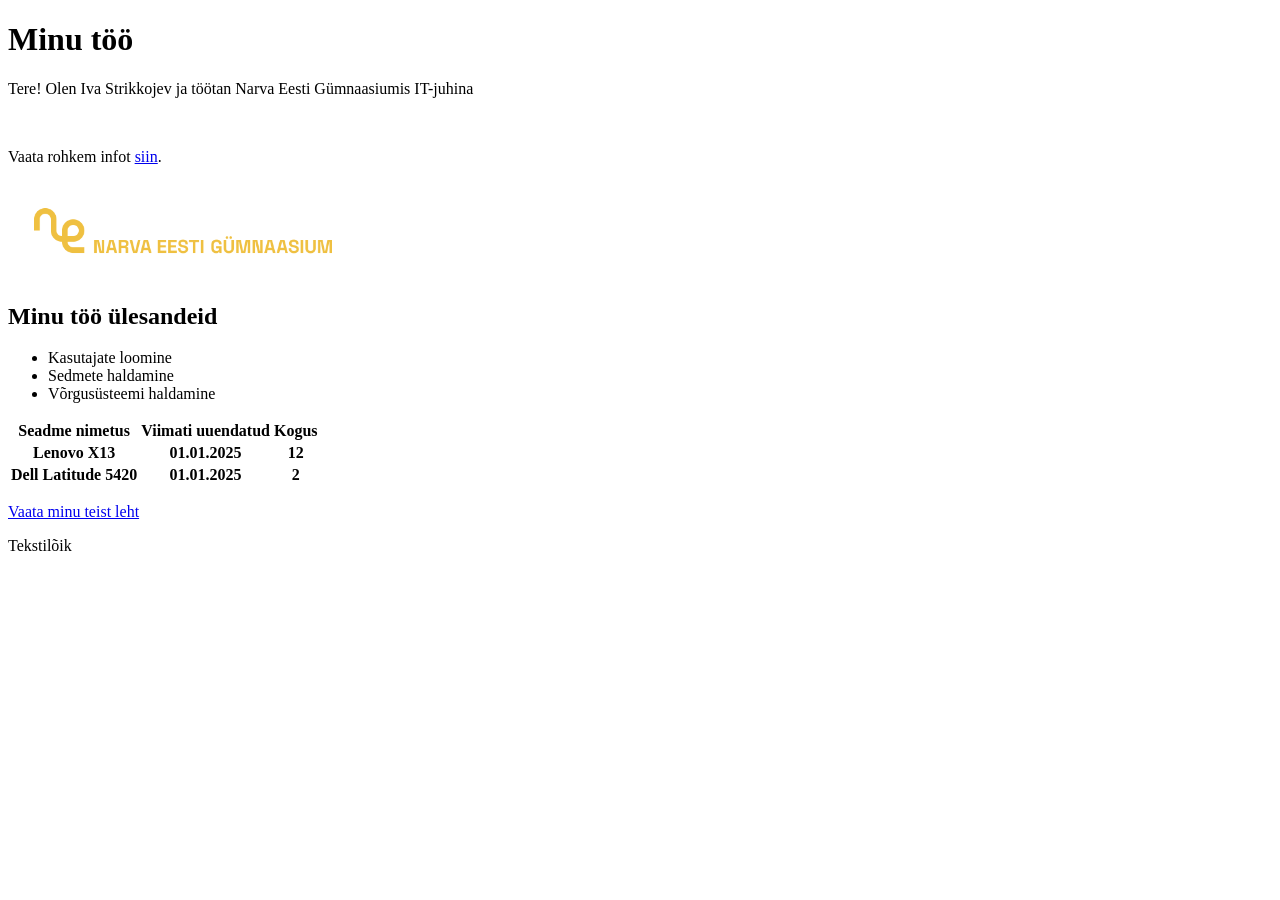
==== index.html @ 9bf64fec "Loodu kask leht" ====
<!DOCTYPE html>
<html lang="ee">
<head>
    <meta charset="UTF-8">
    <meta name="viewport" content="width=device-width, initial-scale=1.0">
    <title>Minu leht</title>
</head>
<body>

<h1>Minu töö</h1>
<p>Tere! Olen Iva Strikkojev ja töötan Narva Eesti Gümnaasiumis IT-juhina </p>
<br>
<p>Vaata rohkem infot <a href="https://nerg.ee/koolipere-2/" target="_blank">siin</a>.</p>
<img src="logo.png" alt="kooli logo" width="350">
<h2>Minu töö ülesandeid</h2>
<ul>
    <li>Kasutajate loomine</li>
    <li>Sedmete haldamine</li>
    <li>Võrgusüsteemi haldamine</li>
</ul>

<table>
    <tr>
        <th>Seadme nimetus</th>
        <th>Viimati uuendatud</th>
        <th>Kogus</th>
    </tr>
    <tr>
        <th>Lenovo X13</th>
        <th>01.01.2025</th>
        <th>12</th>        
    </tr>
    <tr>
        <th>Dell Latitude 5420</th>
        <th>01.01.2025</th>
        <th>2</th>
    </tr>
</table>

<p><a href="leht2.html">Vaata minu teist leht</a></p>

<p>Tekstilõik</p>

</body>
</html>
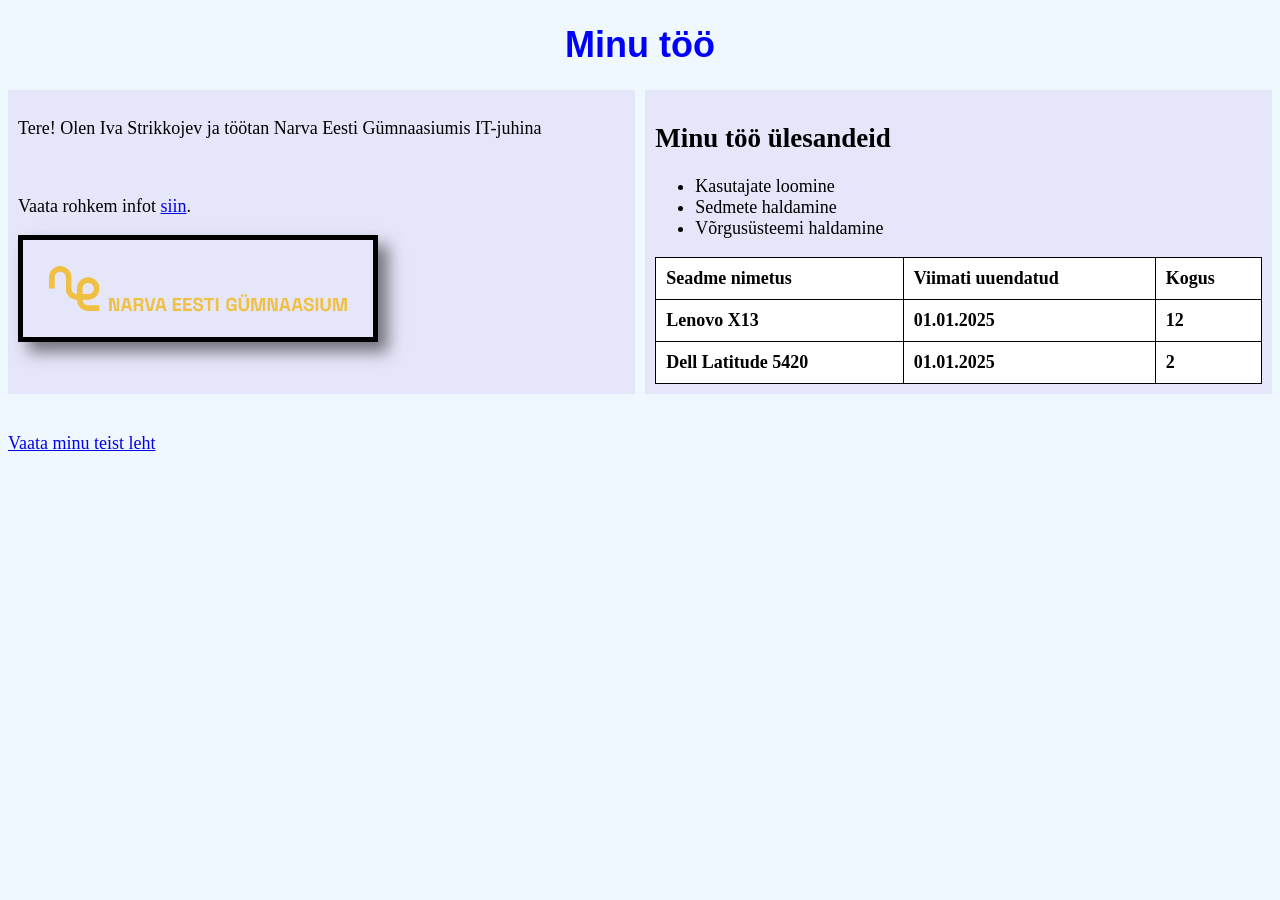
==== commit 0938f65a: "Tehtud praktiku 8" ====
--- a/index.html
+++ b/index.html
@@ -3,43 +3,47 @@
 <head>
     <meta charset="UTF-8">
     <meta name="viewport" content="width=device-width, initial-scale=1.0">
+    <link rel="stylesheet" href="style.css">
     <title>Minu leht</title>
 </head>
 <body>
 
 <h1>Minu töö</h1>
-<p>Tere! Olen Iva Strikkojev ja töötan Narva Eesti Gümnaasiumis IT-juhina </p>
+<div class="column">
+    <div><p>Tere! Olen Iva Strikkojev ja töötan Narva Eesti Gümnaasiumis IT-juhina </p>
+        <br>
+        <p>Vaata rohkem infot <a href="https://nerg.ee/koolipere-2/" target="_blank">siin</a>.</p>
+        <img src="logo.png" alt="kooli logo" width="350">
+    </div>
+    <div>
+    <h2>Minu töö ülesandeid</h2>
+        <ul>
+            <li>Kasutajate loomine</li>
+            <li>Sedmete haldamine</li>
+            <li>Võrgusüsteemi haldamine</li>
+        </ul>
+        
+        <table>
+            <tr>
+                <th>Seadme nimetus</th>
+                <th>Viimati uuendatud</th>
+                <th>Kogus</th>
+            </tr>
+            <tr>
+                <th>Lenovo X13</th>
+                <th>01.01.2025</th>
+                <th>12</th>        
+            </tr>
+            <tr>
+                <th>Dell Latitude 5420</th>
+                <th>01.01.2025</th>
+                <th>2</th>
+            </tr>
+        </table>
+    </div>
+</div>
 <br>
-<p>Vaata rohkem infot <a href="https://nerg.ee/koolipere-2/" target="_blank">siin</a>.</p>
-<img src="logo.png" alt="kooli logo" width="350">
-<h2>Minu töö ülesandeid</h2>
-<ul>
-    <li>Kasutajate loomine</li>
-    <li>Sedmete haldamine</li>
-    <li>Võrgusüsteemi haldamine</li>
-</ul>
-
-<table>
-    <tr>
-        <th>Seadme nimetus</th>
-        <th>Viimati uuendatud</th>
-        <th>Kogus</th>
-    </tr>
-    <tr>
-        <th>Lenovo X13</th>
-        <th>01.01.2025</th>
-        <th>12</th>        
-    </tr>
-    <tr>
-        <th>Dell Latitude 5420</th>
-        <th>01.01.2025</th>
-        <th>2</th>
-    </tr>
-</table>
-
 <p><a href="leht2.html">Vaata minu teist leht</a></p>
-
-<p>Tekstilõik</p>
 
 </body>
 </html>
--- a/style.css
+++ b/style.css
@@ -0,0 +1,42 @@
+h1 {
+    color: blue;
+    font-size: 36px;
+    text-align: center;
+    font-family: Arial, sans-serif;
+}
+
+body {
+    color: black;
+    font-size: 18px;
+    font-family: "Times New Roman", serif;
+    background-color: #f0f8ff;
+}
+
+img {
+    border: 5px solid black;
+    box-shadow: 10px 10px 15px rgba(0, 0, 0, 0.5);
+}
+
+table {
+    border-collapse: collapse;
+    width: 100%;
+    background-color: #ffffff;
+}
+
+th, td {
+    border: 1px solid black;
+    padding: 10px;
+    text-align: left;
+    font-weight: bold;
+}
+
+.column {
+    display: flex;
+    justify-content: space-between;
+}
+
+.column div {
+    width: 48%;
+    padding: 10px;
+    background-color: #e6e6fa;
+}
